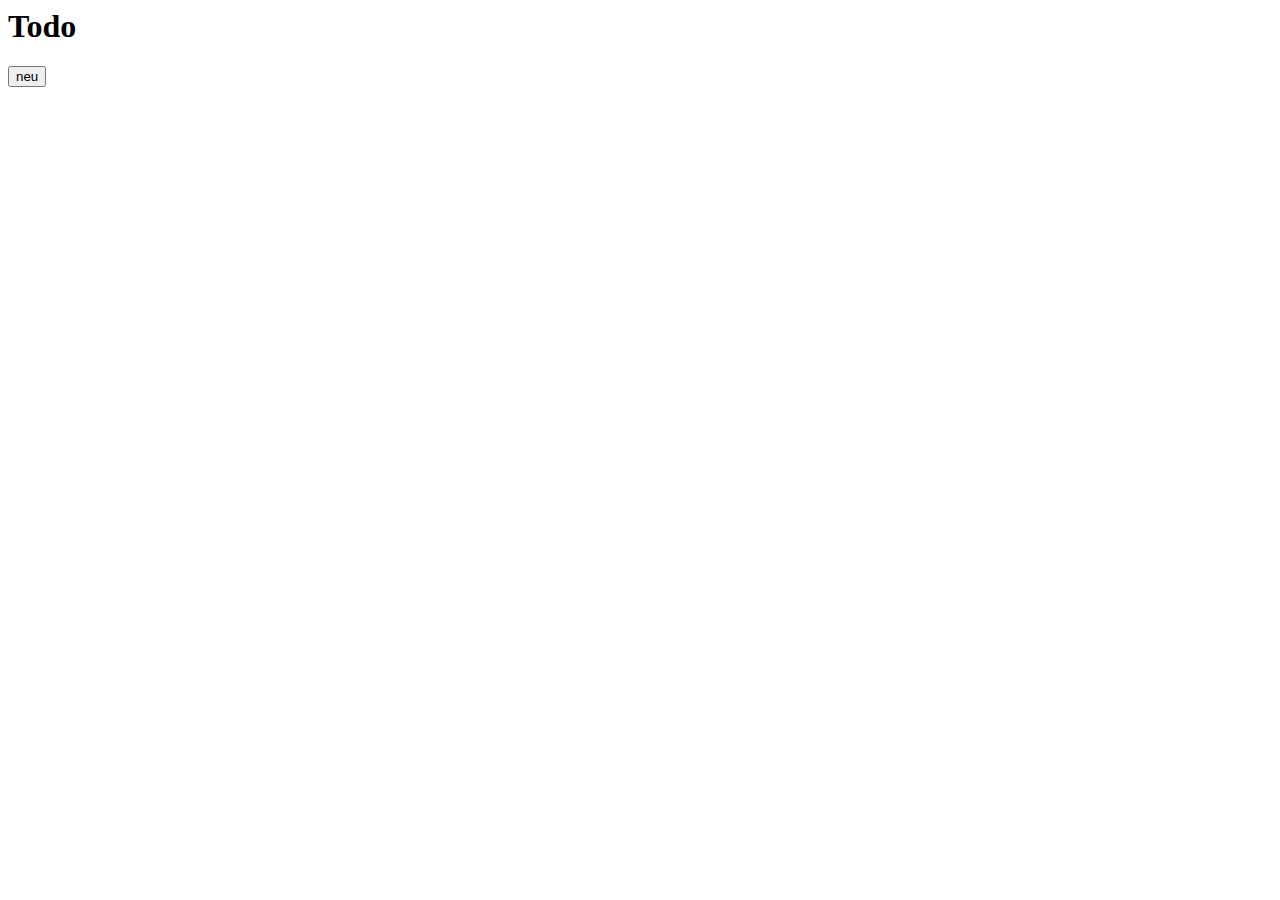
==== tasklist/index.html @ f7debcd4 "projects imported" ====
<html>
	<head>
		<!--<script src="js/jQuery-2.1.4.js" type="text/javascript"></script>
		<script src="js/bootstrap.js" type="text/javascript"></script>-->
		
	<!--	<link rel="stylesheet" href="css/bootstrap.css"></link>
		<link rel="stylesheet" href="css/bootstrap-theme.css"></link>-->
		<link rel="stylesheet" href="css/style.css"></link>
	</head>
	<body>
		<h1>Todo</h1>
		<table id="taskTable">
			<thead>
				<tr data-bind="visible: tasks().length > 0">
					<td>id</td><td>Beschreibung</td><td>erledigt</td><td></td>
				</tr>
			</thead>
			<tbody data-bind="foreach: tasks">
				<tr data-bind="css: {done: done}">
					<td data-bind="text: $index"></td>
					<td><input name="description" id="description" value="" type="text" data-bind="value: description"></input></td>
					<td><input name="done" id="done" value="" type="checkbox" data-bind="checked: done"></input></td>
					<td><a href ="#" data-bind="click: $parent.removeTask">l&ouml;schen</a></td>
				</tr>
			</tbody>
		</table>
		<!--p data-bind="text: data"></p-->
		<button data-bind="click: addTask">neu</button>
		<!--button data-bind="click: save, visible: tasks().length > 0">speichern</button>
		<button data-bind="click: load">laden</button-->
		<script src="js/knockout-3.4.0.js" type="text/javascript"></script>
		<script src="js/tasklistModel.js" type="text/javascript"></script>
		<script type="text/javascript">
		var observer=new MutationObserver(function(){
			model.save();
			alert("dom");
		});
		var taskTable=document.querySelector("#taskTable");
		var config = { attributes: true, childList: true, characterData: true };
 
		observer.observe(taskTable, config);
		</script>
	</body>
</html>
---- tasklist/css/style.css ----
.done{
	color: #333333;	
	background-color: #aaaaaa;
}
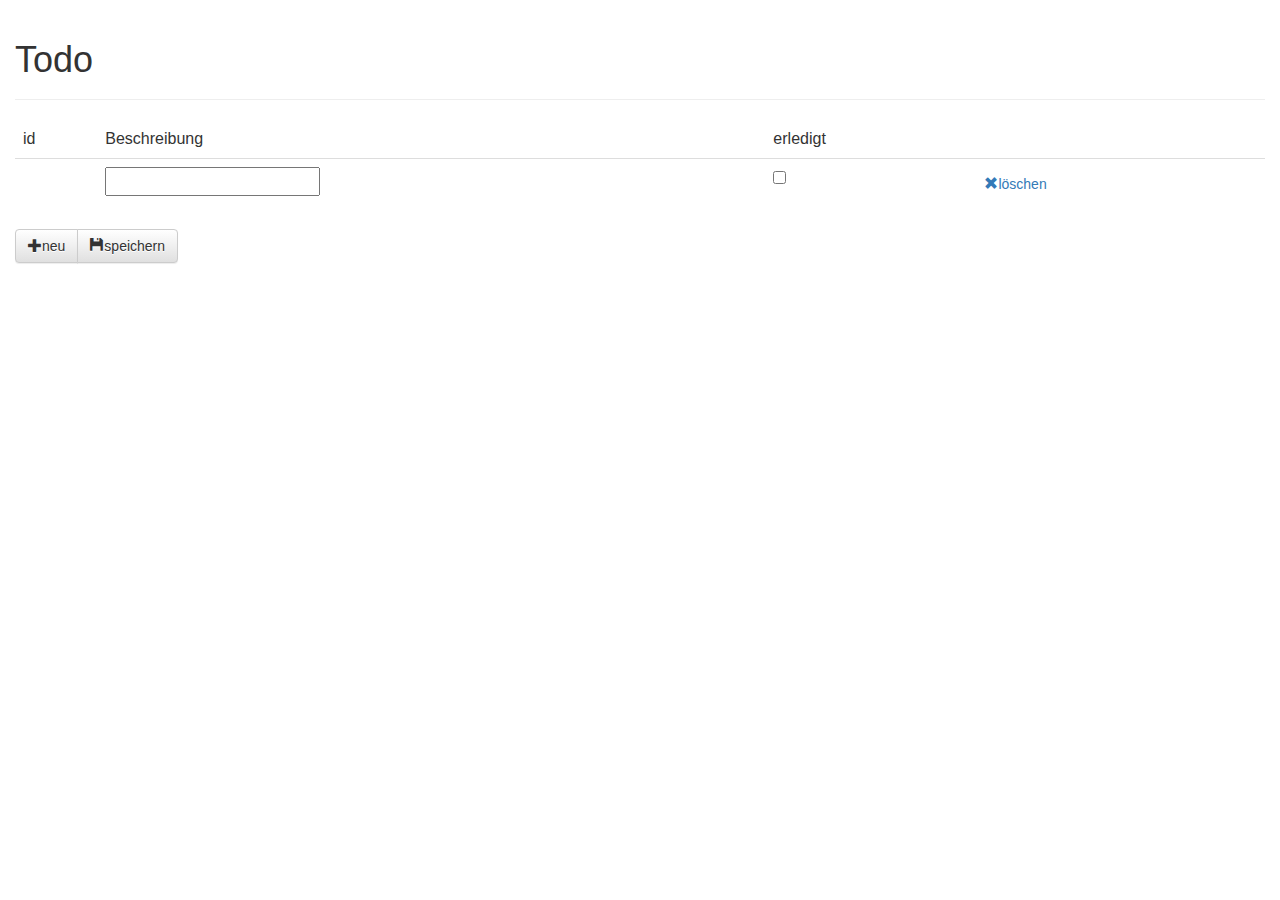
==== commit e4826e33: "bootstrap exp" ====
--- a/tasklist/index.html
+++ b/tasklist/index.html
@@ -1,44 +1,50 @@
 <html>
 	<head>
-		<!--<script src="js/jQuery-2.1.4.js" type="text/javascript"></script>
-		<script src="js/bootstrap.js" type="text/javascript"></script>-->
+		<script src="js/jQuery-2.1.4.js" type="text/javascript"></script>
+		<script src="js/bootstrap.js" type="text/javascript"></script>
 		
-	<!--	<link rel="stylesheet" href="css/bootstrap.css"></link>
-		<link rel="stylesheet" href="css/bootstrap-theme.css"></link>-->
+	<link rel="stylesheet" href="css/bootstrap.css"></link>
+		<link rel="stylesheet" href="css/bootstrap-theme.css"></link>
 		<link rel="stylesheet" href="css/style.css"></link>
+		<meta charset="utf8">
+		<meta name="viewport" content="width=device-width, initial-scale=1">
 	</head>
 	<body>
-		<h1>Todo</h1>
-		<table id="taskTable">
-			<thead>
-				<tr data-bind="visible: tasks().length > 0">
-					<td>id</td><td>Beschreibung</td><td>erledigt</td><td></td>
-				</tr>
-			</thead>
-			<tbody data-bind="foreach: tasks">
-				<tr data-bind="css: {done: done}">
-					<td data-bind="text: $index"></td>
-					<td><input name="description" id="description" value="" type="text" data-bind="value: description"></input></td>
-					<td><input name="done" id="done" value="" type="checkbox" data-bind="checked: done"></input></td>
-					<td><a href ="#" data-bind="click: $parent.removeTask">l&ouml;schen</a></td>
-				</tr>
-			</tbody>
-		</table>
+		<div class="container-fluid">
+			<div class="page-header">
+				<h1>Todo</h1>
+			</div>
+			<div class="responsove-table">
+				<table id="taskTable" class="table">
+					<thead>
+						<tr data-bind="visible: tasks().length > 0">
+							<td>id</td>
+							<td>Beschreibung</td>
+							<td>erledigt</td>
+							<td></td>
+						</tr>
+					</thead>
+					<tbody data-bind="foreach: tasks">
+						<tr data-bind="css: {done: done}">
+							<td data-bind="text: $index"></td>
+							<td><input name="description" id="description" value="" type="text" data-bind="value: description"></input></td>
+							<td><input name="done" id="done" value="" type="checkbox" data-bind="checked: done"></input></td>
+							<td><a href ="#" data-bind="click: $parent.removeTask" class="btn btn-link"><span class="glyphicon glyphicon-remove"></span>l&ouml;schen</a></td>
+						</tr>
+					</tbody>
+				</table>
+			</div>
 		<!--p data-bind="text: data"></p-->
-		<button data-bind="click: addTask">neu</button>
-		<!--button data-bind="click: save, visible: tasks().length > 0">speichern</button>
-		<button data-bind="click: load">laden</button-->
+			<div class="btn-group">
+				<button data-bind="click: addTask" class="btn btn-default"><span class="glyphicon glyphicon-plus"></span>neu</button>
+				<button data-bind="click: save, visible: tasks().length > 0" class="btn btn-default"><span class="glyphicon glyphicon-floppy-disk"></span>speichern</button>
+		<!--button data-bind="click: load">laden</button-->
+		</div>
+		</div>
 		<script src="js/knockout-3.4.0.js" type="text/javascript"></script>
 		<script src="js/tasklistModel.js" type="text/javascript"></script>
-		<script type="text/javascript">
-		var observer=new MutationObserver(function(){
-			model.save();
-			alert("dom");
-		});
-		var taskTable=document.querySelector("#taskTable");
-		var config = { attributes: true, childList: true, characterData: true };
- 
-		observer.observe(taskTable, config);
+		<script src="js/mutationObserver.js" type="text/javascript">
 		</script>
+	
 	</body>
 </html>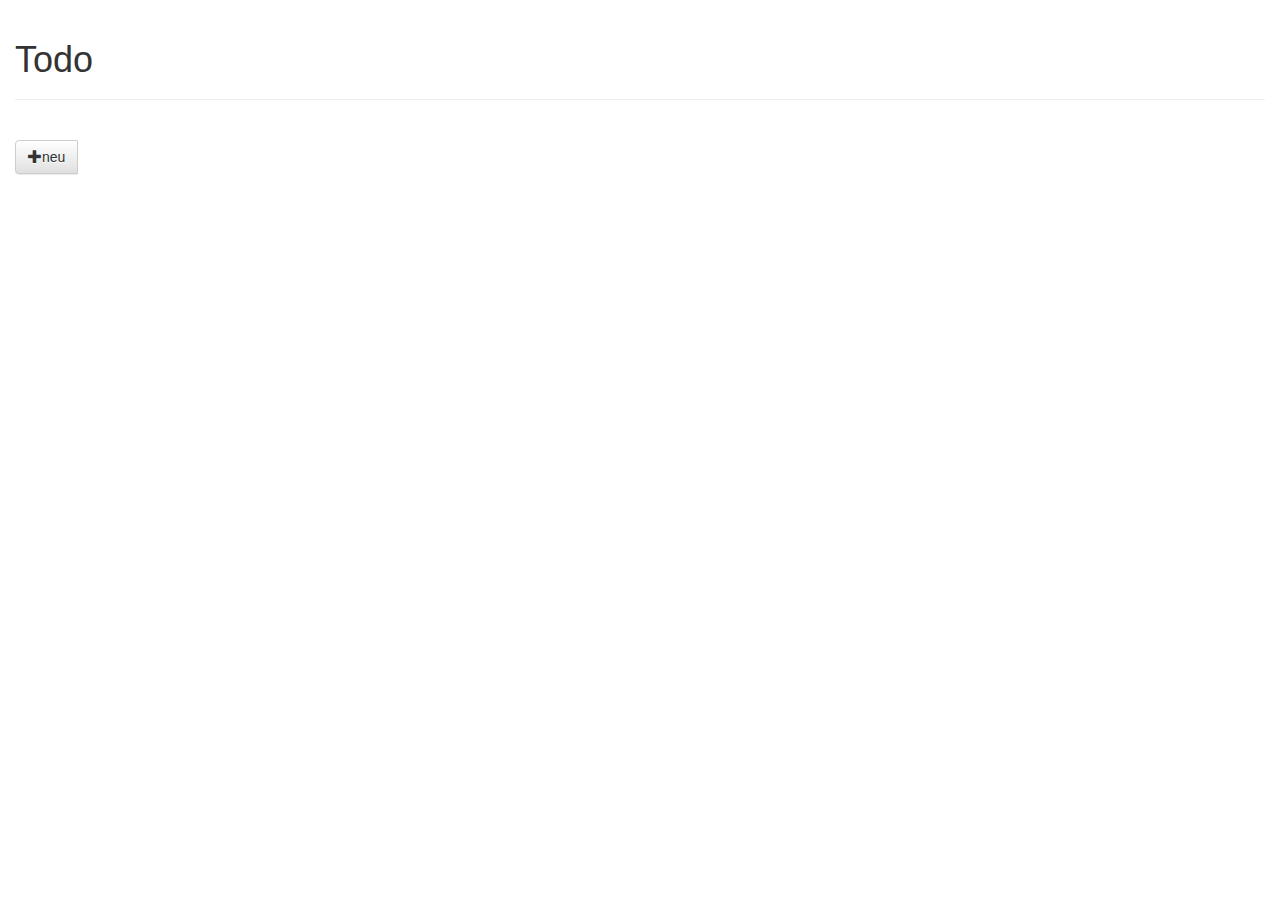
==== commit 3947046e: "linter, autosave" ====
--- a/tasklist/index.html
+++ b/tasklist/index.html
@@ -1,50 +1,56 @@
 <html>
-	<head>
-		<script src="js/jQuery-2.1.4.js" type="text/javascript"></script>
-		<script src="js/bootstrap.js" type="text/javascript"></script>
-		
-	<link rel="stylesheet" href="css/bootstrap.css"></link>
-		<link rel="stylesheet" href="css/bootstrap-theme.css"></link>
-		<link rel="stylesheet" href="css/style.css"></link>
-		<meta charset="utf8">
-		<meta name="viewport" content="width=device-width, initial-scale=1">
-	</head>
-	<body>
-		<div class="container-fluid">
-			<div class="page-header">
-				<h1>Todo</h1>
-			</div>
-			<div class="responsove-table">
-				<table id="taskTable" class="table">
-					<thead>
-						<tr data-bind="visible: tasks().length > 0">
-							<td>id</td>
-							<td>Beschreibung</td>
-							<td>erledigt</td>
-							<td></td>
-						</tr>
-					</thead>
-					<tbody data-bind="foreach: tasks">
-						<tr data-bind="css: {done: done}">
-							<td data-bind="text: $index"></td>
-							<td><input name="description" id="description" value="" type="text" data-bind="value: description"></input></td>
-							<td><input name="done" id="done" value="" type="checkbox" data-bind="checked: done"></input></td>
-							<td><a href ="#" data-bind="click: $parent.removeTask" class="btn btn-link"><span class="glyphicon glyphicon-remove"></span>l&ouml;schen</a></td>
-						</tr>
-					</tbody>
-				</table>
-			</div>
-		<!--p data-bind="text: data"></p-->
-			<div class="btn-group">
-				<button data-bind="click: addTask" class="btn btn-default"><span class="glyphicon glyphicon-plus"></span>neu</button>
-				<button data-bind="click: save, visible: tasks().length > 0" class="btn btn-default"><span class="glyphicon glyphicon-floppy-disk"></span>speichern</button>
-		<!--button data-bind="click: load">laden</button-->
-		</div>
-		</div>
-		<script src="js/knockout-3.4.0.js" type="text/javascript"></script>
-		<script src="js/tasklistModel.js" type="text/javascript"></script>
-		<script src="js/mutationObserver.js" type="text/javascript">
-		</script>
-	
-	</body>
-</html>+
+<head>
+    <script src="js/jquery-2.1.4.js" type="text/javascript"></script>
+    <script src="js/bootstrap.js" type="text/javascript"></script>
+
+    <link rel="stylesheet" href="css/bootstrap.css"></link>
+    <link rel="stylesheet" href="css/bootstrap-theme.css"></link>
+    <link rel="stylesheet" href="css/style.css"></link>
+    <meta charset="utf8">
+    <meta name="viewport" content="width=device-width, initial-scale=1">
+</head>
+
+<body>
+    <div class="container-fluid">
+        <div class="page-header">
+            <h1>Todo</h1>
+        </div>
+        <div class="responsove-table">
+            <table class="table">
+                <thead>
+                    <tr data-bind="visible: tasks().length > 0">
+                        <td>id</td>
+                        <td>Beschreibung</td>
+                        <td>erledigt</td>
+                        <td></td>
+                    </tr>
+                </thead>
+                <tbody data-bind="foreach: tasks" id="taskTable">
+                    <tr data-bind="css: {done: done}">
+                        <td data-bind="text: $index"></td>
+                        <td>
+                            <input name="description" id="description" value="" type="text" data-bind="value: description"></input>
+                        </td>
+                        <td>
+                            <input name="done" id="done" value="" type="checkbox" data-bind="checked: done"></input>
+                        </td>
+                        <td><a href="#" data-bind="click: $parent.removeTask" class="btn btn-link"><span class="glyphicon glyphicon-remove"></span>l&ouml;schen</a></td>
+                    </tr>
+                </tbody>
+            </table>
+        </div>
+        <!--p data-bind="text: data"></p-->
+        <div class="btn-group">
+            <button data-bind="click: addTask" class="btn btn-default"><span class="glyphicon glyphicon-plus"></span>neu</button>
+            <button data-bind="click: save, visible: tasks().length > 0" class="btn btn-default"><span class="glyphicon glyphicon-floppy-disk"></span>speichern</button>
+        </div>
+    </div>
+    <script src="js/knockout-3.4.0.js" type="text/javascript"></script>
+    <script src="js/tasklistModel.js" type="text/javascript"></script>
+    <script src="js/mutationObserver.js" type="text/javascript"></script>
+    <script src="js/inputValueWatch.js" type="text/javascript"></script>
+
+</body>
+
+</html>
--- a/tasklist/css/style.css
+++ b/tasklist/css/style.css
@@ -1,4 +1,4 @@
 .done{
-	color: #333333;	
 	background-color: #aaaaaa;
-}+    color: #333333;
+}
